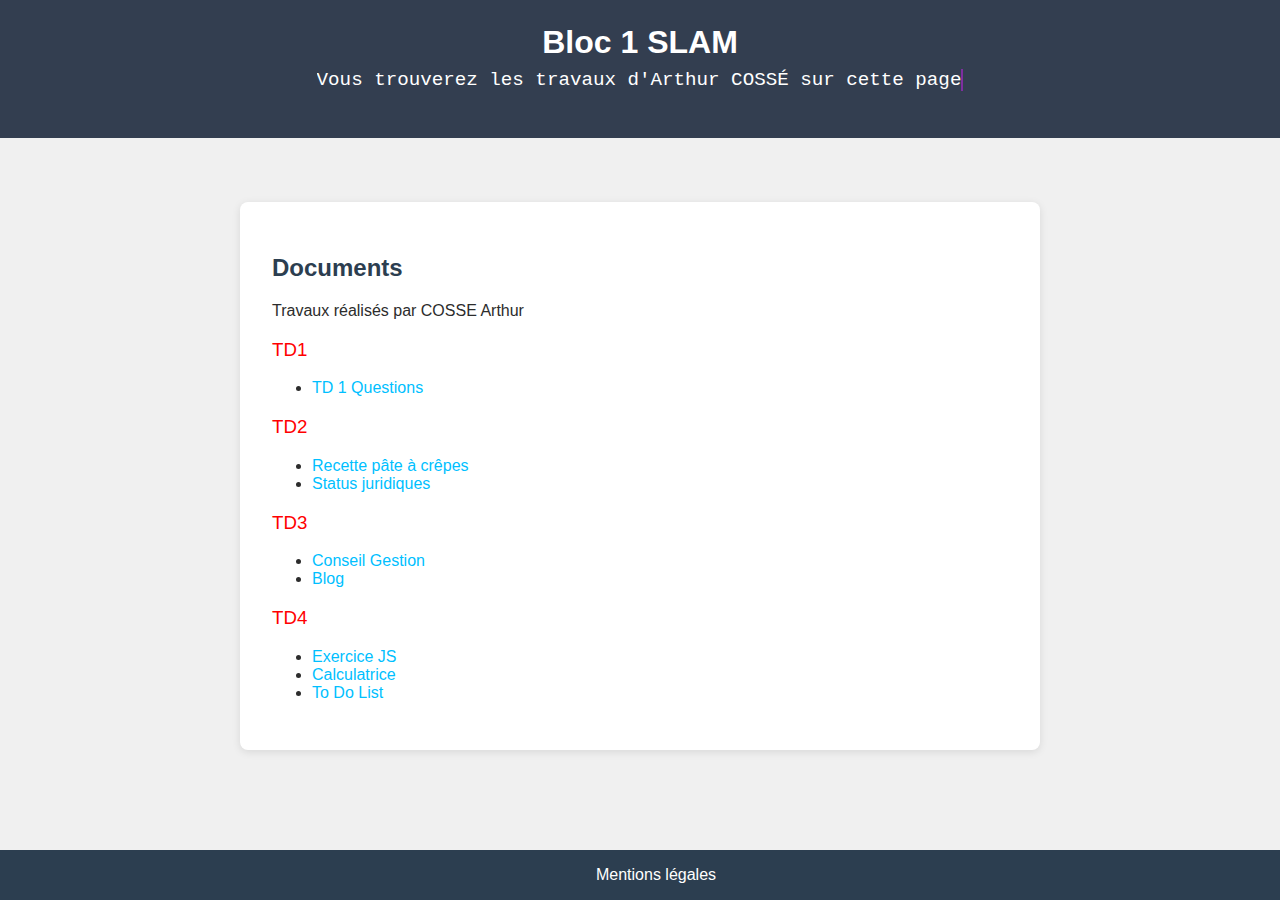
==== docs/index.html @ df509ae7 "Update index.html" ====
<!doctype html>
<html lang="fr">
<head>
  <meta charset="utf-8">
  <title>Bloc 1 Support Info</title>
  <link rel="stylesheet" href="assets/css/main.css">
</head>
<body>
  <header>
    <h1>Bloc 1 SLAM</h1>
    <p class="intro">
        Vous trouverez les travaux d'Arthur COSSÉ sur cette page
    </p>
  </header>

<main>
    <section>
      <h2>Documents</h2>
      <p>Travaux réalisés par COSSE Arthur</p>
		<h3>TD1</h3>
        <ul>
        	<li><a href="https://github.com/arthco14/bloc1/blob/main/documents/td1/questions.md">TD 1 Questions</a></li>
        </ul>
		<h3>TD2</h3>
        <ul>
        	<li><a href="pages/td2/pate-a-crepes.html">Recette pâte à crêpes</a></li>
        	<li><a href="pages/td2/statuts-juridiques.html">Status juridiques</a></li>
        </ul>
		<h3>TD3</h3>
        <ul>
        	<li><a href="pages/td3/conseil-gestion.html">Conseil Gestion</a></li>
        	<li><a href="pages/td3/blog.html">Blog</a></li>
        </ul>
		<h3>TD4</h3>
        <ul>
        	<li><a href="pages/td4/exercice.html">Exercice JS</a></li>
        	<li><a href="pages/td4/calculatrice.html">Calculatrice</a></li>
        	<li><a href="pages/td4/ToDolist.html">To Do List</a></li>
        </ul>
    </section>
  </main>

  <footer>
    <a href="pages/td2/mentions-legales-1.html">Mentions légales</a>
  </footer>

</body>
</html>
---- docs/assets/css/main.css ----
body {
  	font-family: Arial, sans-serif;
  	color: #2c2c2c;
  	background-color: #f0f0f0;
  	margin: 0;
  	padding: 0;
  	list-style: none;
}

h3{
  	color: red;
  	font-weight: normal;
}

header {
  	background-color: #333e50;
  	color: #ffffff;
  	padding: 1.5rem;
  	text-align: center;
}

header h1 {
  	margin: 0;
  	font-size: 2rem;
}

.intro {
  	font-size: 1.2rem;
  	margin-top: 0.5rem;
	  font-family: 'Courier', monospace;
	border-right: 2px solid #7E2EA0;
	white-space: nowrap;
	overflow: hidden;
	display: inline-block;
	animation: typing 8s steps(70, end) infinite, cursor 0.8s step-end infinite;
}

@keyframes typing {
    from { width: 0; }
    70% { width: 1150px; }
    100% { width: 0; }
}

@keyframes cursor {
    50% { border-color: transparent; }
    100% { border-color: #7E2EA0; }
}


main {
  	padding: 2rem;
  	max-width: 800px;
  	margin: 2rem auto;
}

section {
  	background: #ffffff;
  	border-radius: 8px;
  	box-shadow: 0 2px 8px rgba(0, 0, 0, 0.1);
  	padding: 2rem;
}

h2 {
  	color: #2c3e50;
}

a {
	text-decoration: none;
	color:deepskyblue;
}

a:hover {
	text-decoration: underline;
}

footer {
	background-color: #2c3e50;
	color: white;
	text-align: center;
	padding: 1rem;
	position: fixed;
	width: 100%;
  	bottom: 0;
}

footer a {
  	color: #ffffff;
  	margin: 0 0.5rem;
  	text-decoration: none;
}

footer a:hover {
  	text-decoration: under
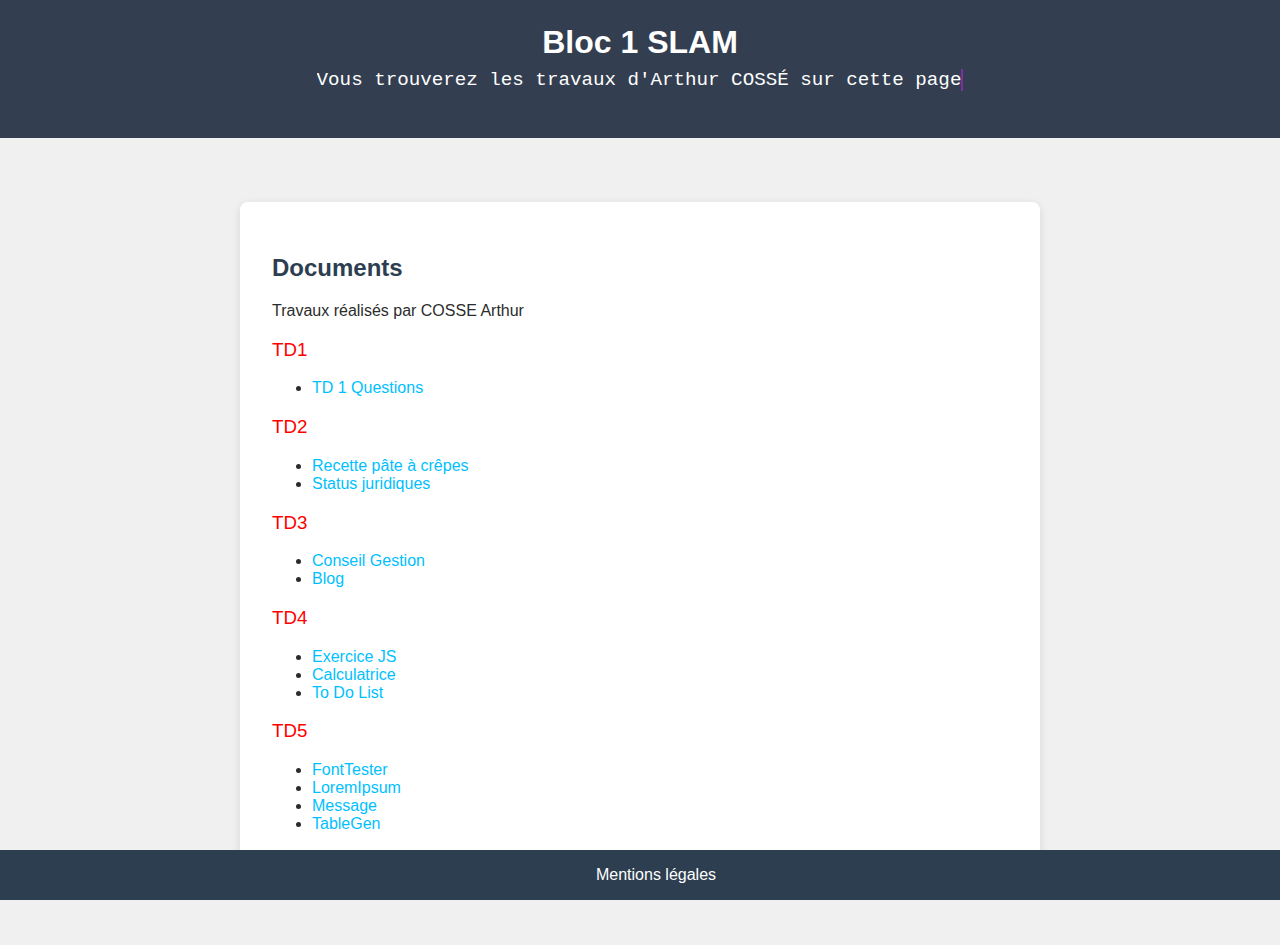
==== commit 40ff47fd: "modif index" ====
--- a/docs/index.html
+++ b/docs/index.html
@@ -17,31 +17,38 @@
     <section>
       <h2>Documents</h2>
       <p>Travaux réalisés par COSSE Arthur</p>
-		<h3>TD1</h3>
-        <ul>
-        	<li><a href="https://github.com/arthco14/bloc1/blob/main/documents/td1/questions.md">TD 1 Questions</a></li>
-        </ul>
-		<h3>TD2</h3>
-        <ul>
-        	<li><a href="pages/td2/pate-a-crepes.html">Recette pâte à crêpes</a></li>
-        	<li><a href="pages/td2/statuts-juridiques.html">Status juridiques</a></li>
-        </ul>
-		<h3>TD3</h3>
-        <ul>
-        	<li><a href="pages/td3/conseil-gestion.html">Conseil Gestion</a></li>
-        	<li><a href="pages/td3/blog.html">Blog</a></li>
-        </ul>
-		<h3>TD4</h3>
-        <ul>
-        	<li><a href="pages/td4/exercice.html">Exercice JS</a></li>
-        	<li><a href="pages/td4/calculatrice.html">Calculatrice</a></li>
-        	<li><a href="pages/td4/ToDolist.html">To Do List</a></li>
-        </ul>
+                <h3>TD1</h3>
+              <ul>
+                <li><a href="https://github.com/arthco14/bloc1/blob/main/documents/td1/questions.md">TD 1 Questions</a></li>
+              </ul>
+              <h3>TD2</h3>
+            <ul>
+              <li><a href="pages/TD2/pate-a-crepes.html">Recette pâte à crêpes</a></li>
+              <li><a href="pages/TD2/statuts-juridiques.html">Status juridiques</a></li>
+            </ul>
+              <h3>TD3</h3>
+            <ul>
+              <li><a href="pages/TD3/conseil-gestion.html">Conseil Gestion</a></li>
+              <li><a href="pages/TD3/blog.html">Blog</a></li>
+            </ul>
+              <h3>TD4</h3>
+            <ul>
+              <li><a href="pages/TD4/exercice.html">Exercice JS</a></li>
+              <li><a href="pages/TD4/calculatrice.html">Calculatrice</a></li>
+              <li><a href="pages/TD4/toDoList.html">To Do List</a></li>
+            </ul>
+              <h3>TD5</h3>
+            <ul>
+              <li><a href="./pages/td5/Font-tester.php">FontTester</a></li>
+              <li><a href="./pages/td5/Lorem-ipsum.php">LoremIpsum</a></li>
+              <li><a href="./pages/td5/message.php">Message</a></li>
+              <li><a href="./pages/td5/Table-gen.php">TableGen</a></li>
+            </ul>  
     </section>
   </main>
 
   <footer>
-    <a href="pages/td2/mentions-legales-1.html">Mentions légales</a>
+    <a href="pages/TD2/mentions-legales-1.html">Mentions légales</a>
   </footer>
 
 </body>
